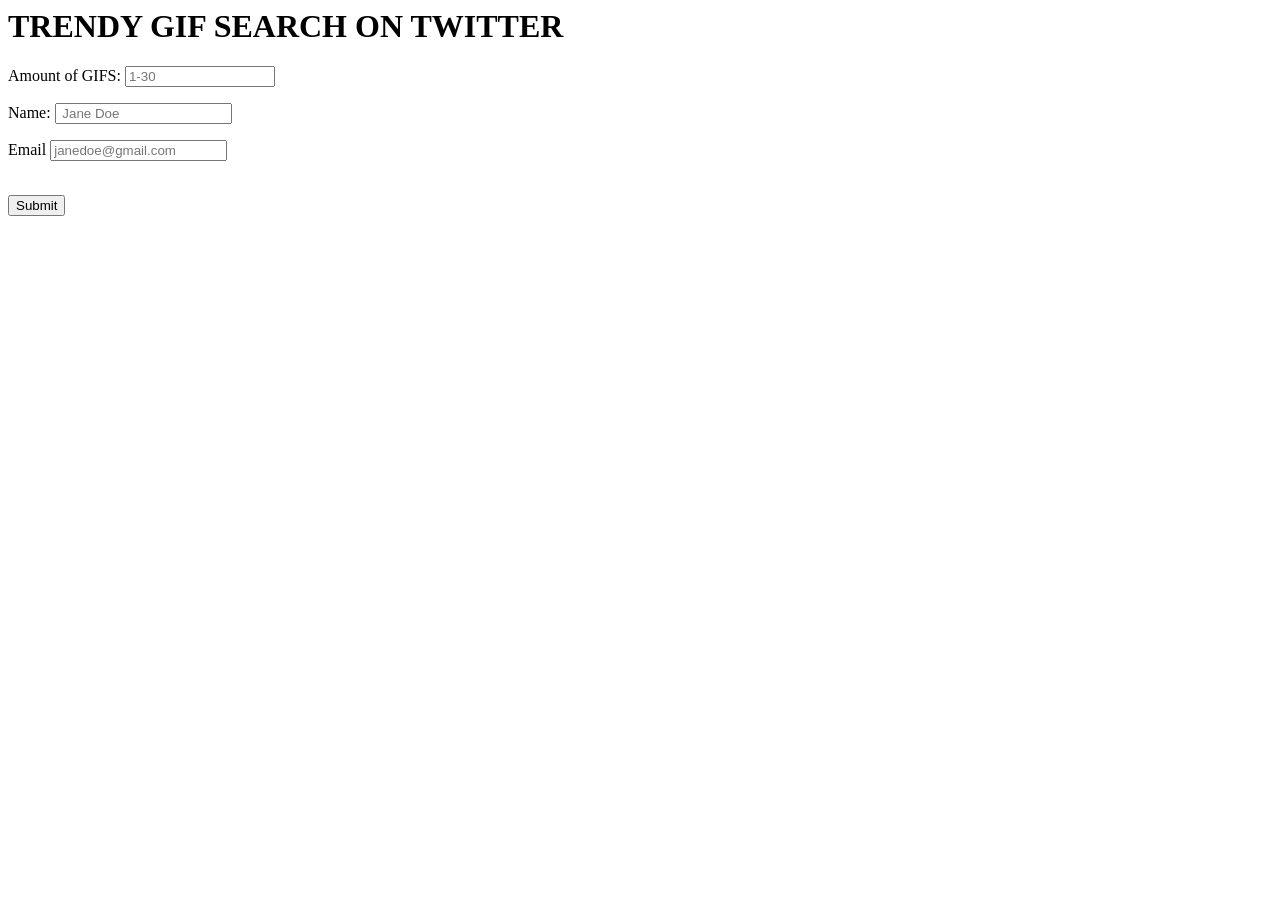
==== app/templates/index.html @ 3d2b14c0 "init" ====
<html>
    <head>
        <title>gifs</title>
    </head>
    <link rel="stylesheet" href='/static/style.css'/>
      <body>
        <h1 class='name'>TRENDY GIF SEARCH ON TWITTER</h1>

        <div>
        <p>
        <form class = "form" method="post" action="/results">
        </p>
          <label for = "gif_amt"> Amount of GIFS: </label>
          <input type = "number" name = "quantity" min = "1" max = "30" placeholder="1-30" style="width:150px">
          <p>
          <label for="name">Name: </label>
          <input type='text' name='name' placeholder=" Jane Doe">
          <p>
          <label for="email">Email</label>
          <!-- pattern checks whether or not the user input looks like a normal email address -->
          <input type='Email' name='email' placeholder="janedoe@gmail.com" />
            <!-- pattern="/^[a-zA-Z0-9.!#$%&amp;'*+/=?^_`{|}~-]+@[a-zA-Z0-9-]+(?:\.[a-zA-Z0-9-]+)*$/" required -->
          <p>
          <br>
          <input type='Submit'>
        </div>
          </form>
        </body>
      </html>
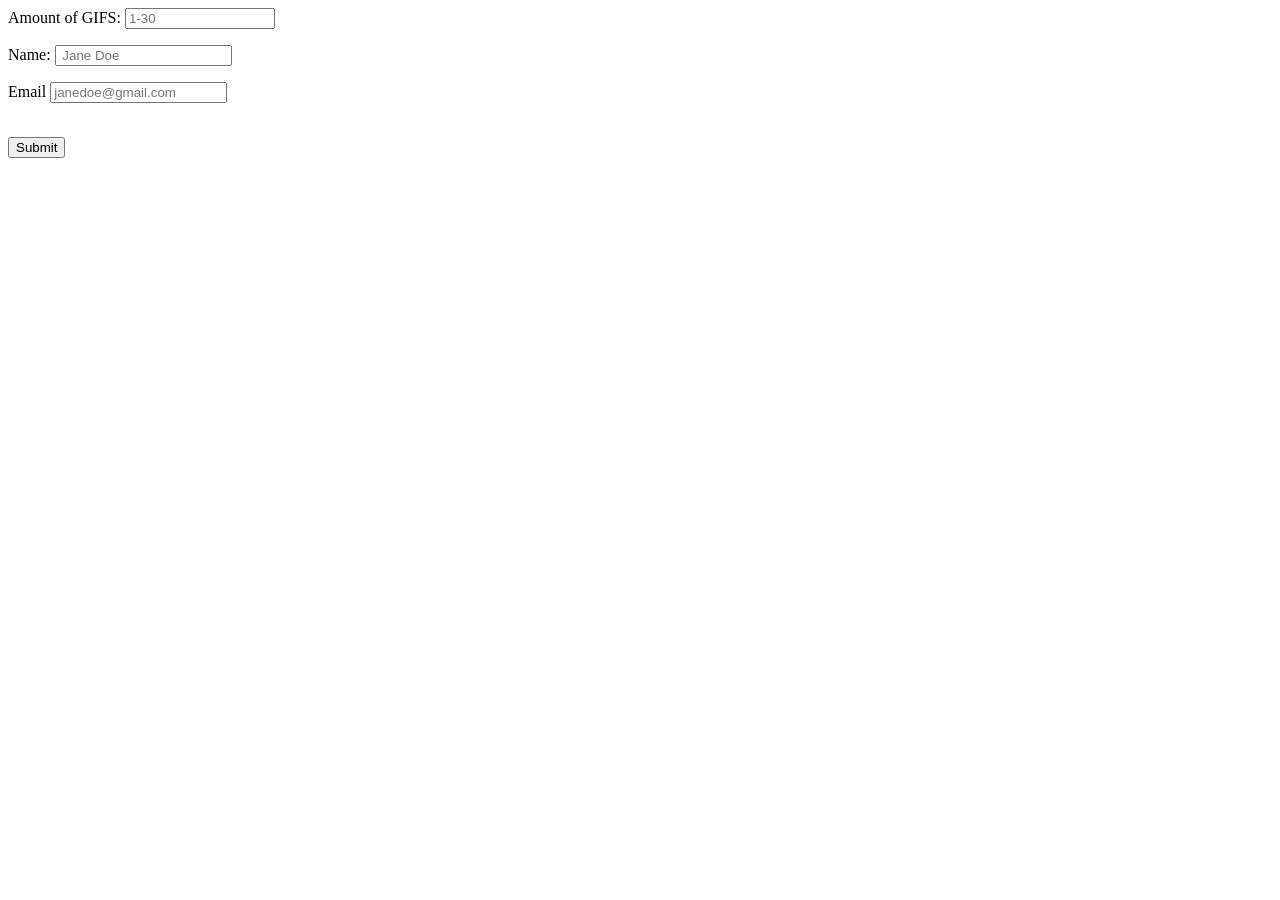
==== commit ecef5ada: "push" ====
--- a/app/templates/index.html
+++ b/app/templates/index.html
@@ -4,7 +4,6 @@
     </head>
     <link rel="stylesheet" href='/static/style.css'/>
       <body>
-        <h1 class='name'>TRENDY GIF SEARCH ON TWITTER</h1>
 
         <div>
         <p>
